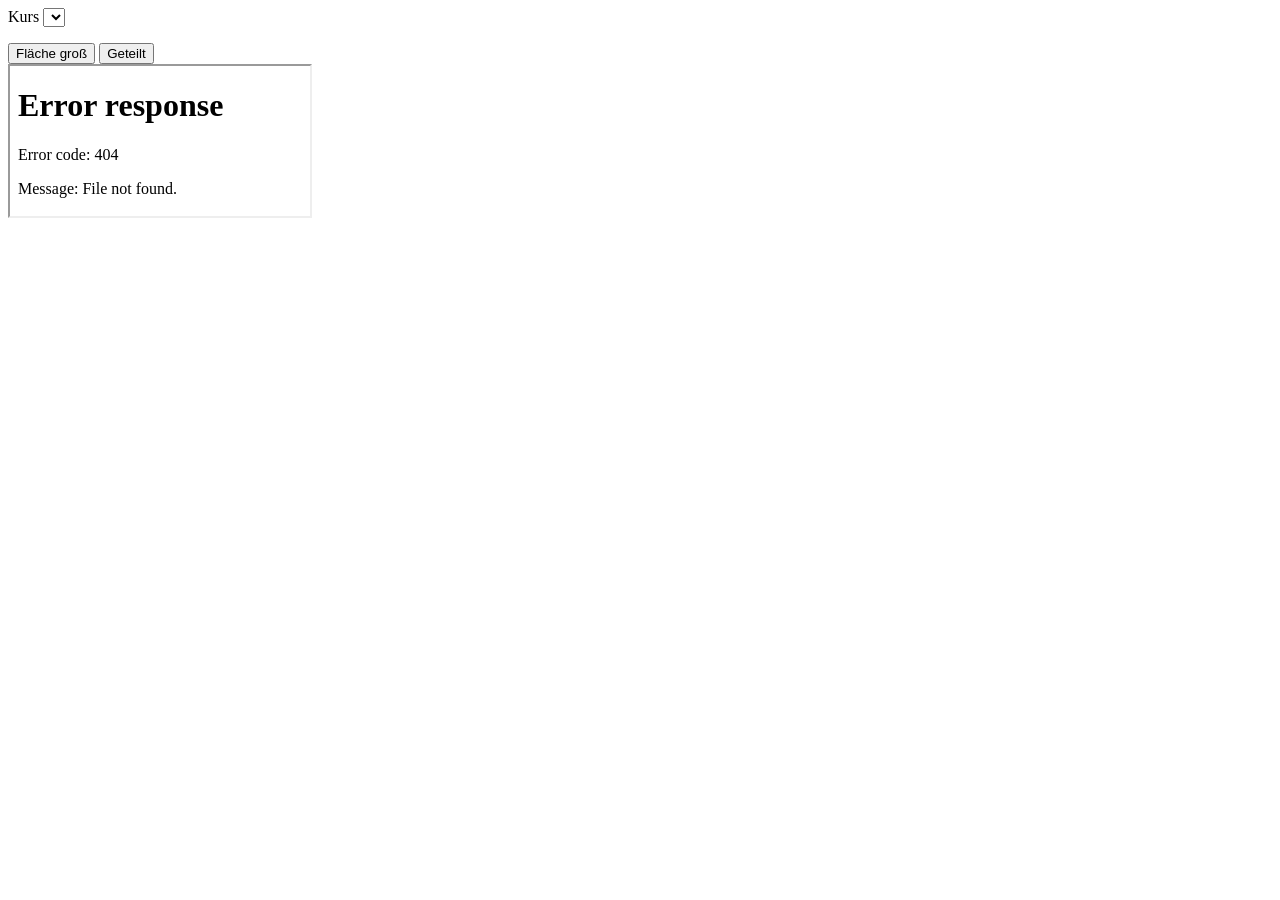
==== huelle/seite/index.html @ 68a3da48 "feat(huelle): Lernfläche als Fläche zulassen und im Lernmodus laden Die Sperre lässt neben PenEcho 1" ====
<!doctype html>
<html lang="de">
<head>
<meta charset="utf-8">
<meta name="viewport" content="width=device-width, initial-scale=1">
<title>Lernen</title>
<link rel="stylesheet" href="/lernen/huelle.css">
<!--KOPF-->
<script type="module" src="/lernen/huelle.js"></script>
</head>
<body class="layout-a">
<header class="kopf">
  <label class="kurswahl">
    <span class="nur-leser">Kurs</span>
    <select id="kurs" aria-label="Kurs"></select>
  </label>
  <p id="fortschritt" class="fortschritt" aria-live="polite"></p>
  <div class="umschalter" role="group" aria-label="Anordnung">
    <button type="button" id="layout-a" data-layout="a" aria-pressed="true">Fläche groß</button>
    <button type="button" id="layout-c" data-layout="c" aria-pressed="false">Geteilt</button>
  </div>
</header>
<p id="banner" class="banner" role="alert" hidden></p>
<div id="flaechen-hinweis" class="banner hinweis" role="status" hidden>
  <span id="flaechen-hinweis-text"></span>
  <button type="button" id="flaeche-verbinden">Fläche verbinden</button>
</div>
<main class="haupt">
  <section id="leiste" class="leiste" aria-label="Aufgabe">
    <div id="karte" class="karte"></div>
    <div id="hilfe" class="hilfe" aria-live="polite"></div>
    <section id="begriffe-box" class="block" hidden>
      <h2>Begriffe</h2>
      <ul id="begriffe" class="begriffe"></ul>
    </section>
    <section id="notizen-box" class="block" hidden>
      <h2>Ihre Notizen</h2>
      <ul id="notizen" class="notizen"></ul>
    </section>
  </section>
  <section id="flaeche" class="flaeche" aria-label="Fläche">
    <iframe id="rahmen" src="<!--FLAECHE-->/?lernen=1" title="Fläche"></iframe>
    <div id="flaechenleiste" class="flaechenleiste" role="group" aria-label="Abgabe" hidden>
      <p id="leisten-hinweis" class="leisten-hinweis" role="status" aria-live="polite" hidden></p>
      <form id="korrektur" class="korrektur" hidden>
        <label for="korrektur-feld" id="korrektur-text" class="korrektur-text"></label>
        <div class="korrektur-zeile">
          <input id="korrektur-feld" type="text" autocomplete="off" spellcheck="false">
          <button type="submit" id="neu-bewerten">Neu bewerten</button>
        </div>
      </form>
      <div id="leisten-knoepfe" class="leisten-knoepfe"></div>
    </div>
  </section>
</main>
</body>
</html>
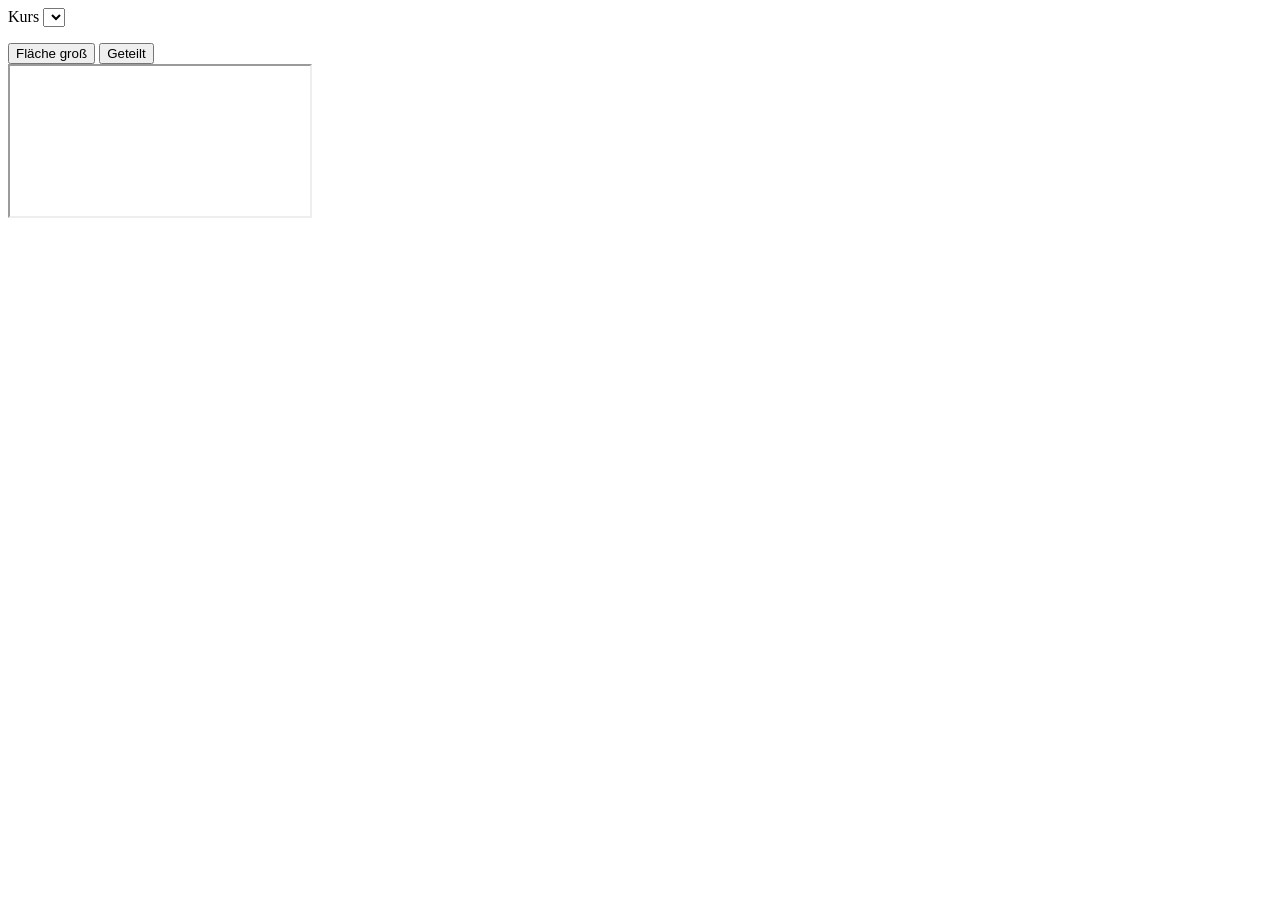
==== commit fddaf5c3: "feat(huelle): jede Person arbeitet auf der Flaeche ihres Tabs Die Seite vergibt je Tab eine Flaechen" ====
--- a/huelle/seite/index.html
+++ b/huelle/seite/index.html
@@ -15,6 +15,17 @@
     <select id="kurs" aria-label="Kurs"></select>
   </label>
   <p id="fortschritt" class="fortschritt" aria-live="polite"></p>
+  <div id="listenkopf" class="listenkopf" role="group" aria-label="Aufgabenwahl" hidden>
+    <button type="button" id="aufgabe-zurueck" aria-label="Vorige Aufgabe">‹</button>
+    <label class="aufgabenwahl">
+      <span class="nur-leser">Aufgabe</span>
+      <select id="aufgabe-wahl" aria-label="Aufgabe"></select>
+    </label>
+    <button type="button" id="aufgabe-vor" aria-label="Nächste Aufgabe">›</button>
+    <span id="aufgabe-status" class="aufgabe-status" aria-live="polite"></span>
+    <span id="warte-text" class="warte-text" aria-live="polite"></span>
+  </div>
+  <a id="zusammenfassung" class="zusammenfassung" href="#" download hidden>Zusammenfassung (PDF)</a>
   <div class="umschalter" role="group" aria-label="Anordnung">
     <button type="button" id="layout-a" data-layout="a" aria-pressed="true">Fläche groß</button>
     <button type="button" id="layout-c" data-layout="c" aria-pressed="false">Geteilt</button>
@@ -39,7 +50,7 @@
     </section>
   </section>
   <section id="flaeche" class="flaeche" aria-label="Fläche">
-    <iframe id="rahmen" src="<!--FLAECHE-->/?lernen=1" title="Fläche"></iframe>
+    <iframe id="rahmen" data-src="<!--FLAECHE-->/?lernen=1" title="Fläche"></iframe>
     <div id="flaechenleiste" class="flaechenleiste" role="group" aria-label="Abgabe" hidden>
       <p id="leisten-hinweis" class="leisten-hinweis" role="status" aria-live="polite" hidden></p>
       <form id="korrektur" class="korrektur" hidden>
